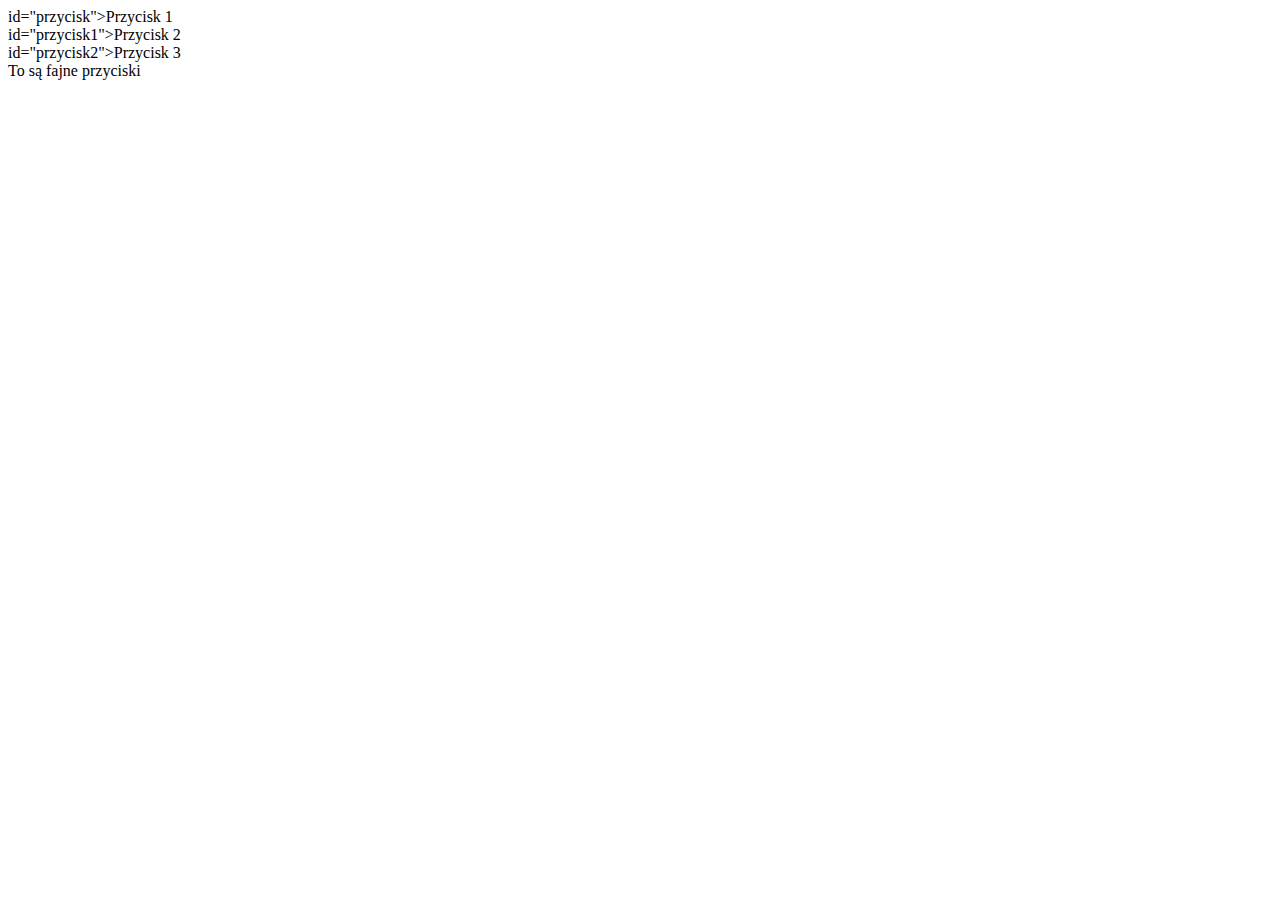
==== clean-code-task/index.html @ 53c04268 "Clean code, first commit" ====
<!DOCTYPE html>
<html lang="en">

<head>
  <meta charset="UTF-8">
  <meta name="viewport" content="width=device-width, initial-scale=1.0">
  <meta http-equiv="X-UA-Compatible" content="ie=edge">
  <title>Buttons - refactoring</title>
  <link rel="stylesheet" href="src/styles.css" type="text/css" media="all" />
</head>

<body>
  <!--  
#. Dodaj efekt hover dla przycisków 2 i 3 (analogicznie jak w przycisku 1)
#. Dodaj kolejne 2 przyciski takie same jak przycisk 1 tylko z w innym kolorze
#. Zrefaktoruj kod zgodnie z dobrymi praktykami
-->

  <div>
    <div> id="przycisk">Przycisk 1</div>
    <div> id="przycisk1">Przycisk 2</div>
    <div> id="przycisk2">Przycisk 3</div>
    <div>To są fajne przyciski</div>
  </div>

  <script src="src/index.js"></script>
</body>

</html>
---- clean-code-task/src/styles.css ----
#przycisk {
    padding-top: 10px;
    padding-bottom: 10px;
    padding-left: 20px;
    padding-right: 20px;
    background: green;
    border: 2px solid green;
    border-radius: 5px;
    text-align: center;
    display: inline-block;
    transition: all 1s;
  }
  
  #przycisk:hover {
    opacity: 0.5;
    transition: all 1s;
  }
  
  #przycisk1 {
    padding-top: 10px;
    padding-bottom: 10px;
    padding-left: 20px;
    padding-right: 20px;
    background: blue;
    border: 2px solid blue;
    border-radius: 10px;
    text-align: center;
    display: inline-block;
  }
  
  #przycisk2 {
    padding-top: 20px;
    padding-bottom: 20px;
    padding-left: 40px;
    padding-right: 40px;
    background: red;
    border: 2px solid red;
    border-radius: 5px;
    text-align: center;
    display: inline-block;
  }
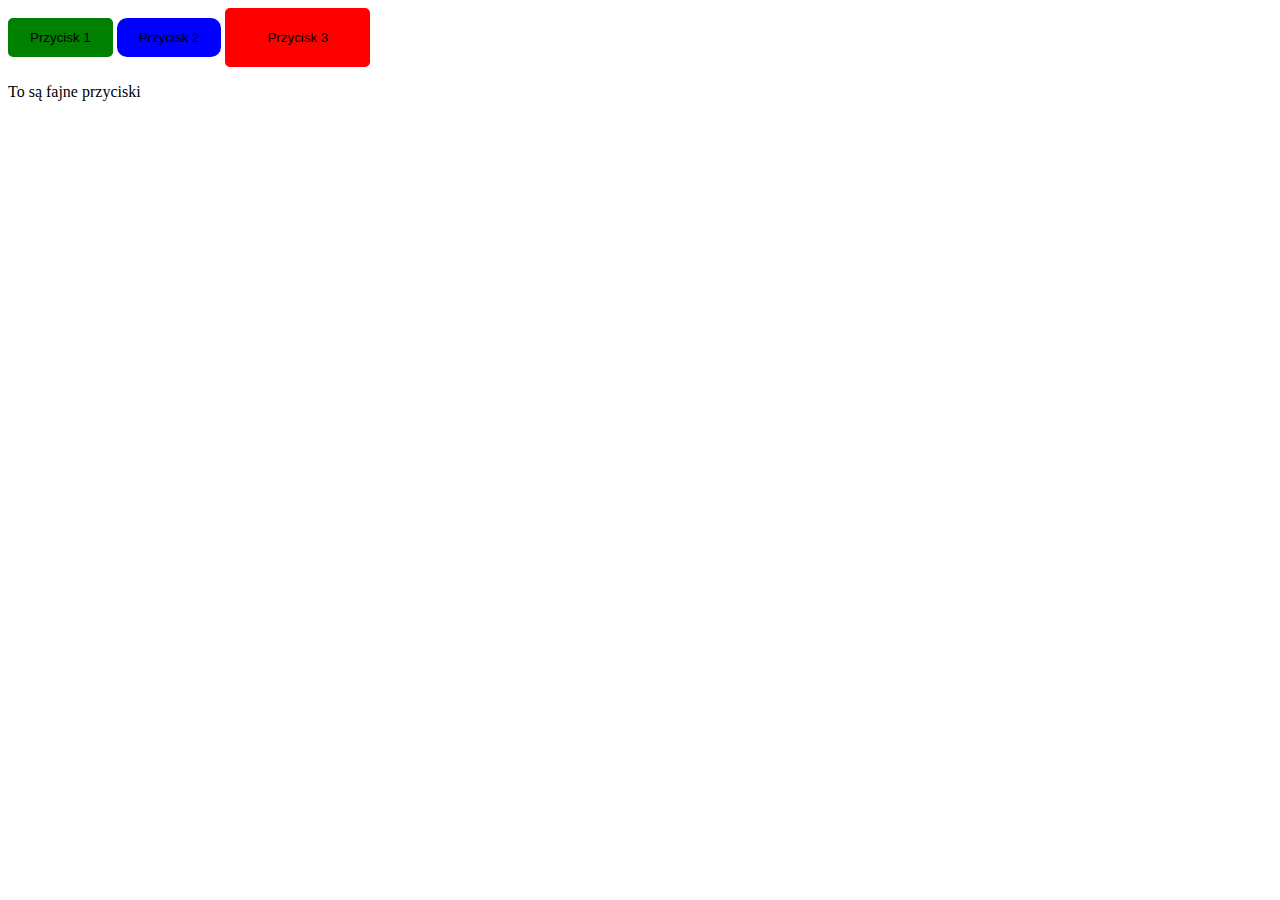
==== commit 4826c71c: "Clean code, html refactoring" ====
--- a/clean-code-task/index.html
+++ b/clean-code-task/index.html
@@ -17,10 +17,10 @@
 -->
 
   <div>
-    <div> id="przycisk">Przycisk 1</div>
-    <div> id="przycisk1">Przycisk 2</div>
-    <div> id="przycisk2">Przycisk 3</div>
-    <div>To są fajne przyciski</div>
+    <button class='button' id="przycisk"> Przycisk 1</button>
+    <button class='button' id="przycisk1"> Przycisk 2</button>
+    <button class='button' id="przycisk2"> Przycisk 3</button>
+    <p>To są fajne przyciski</p>
   </div>
 
   <script src="src/index.js"></script>
